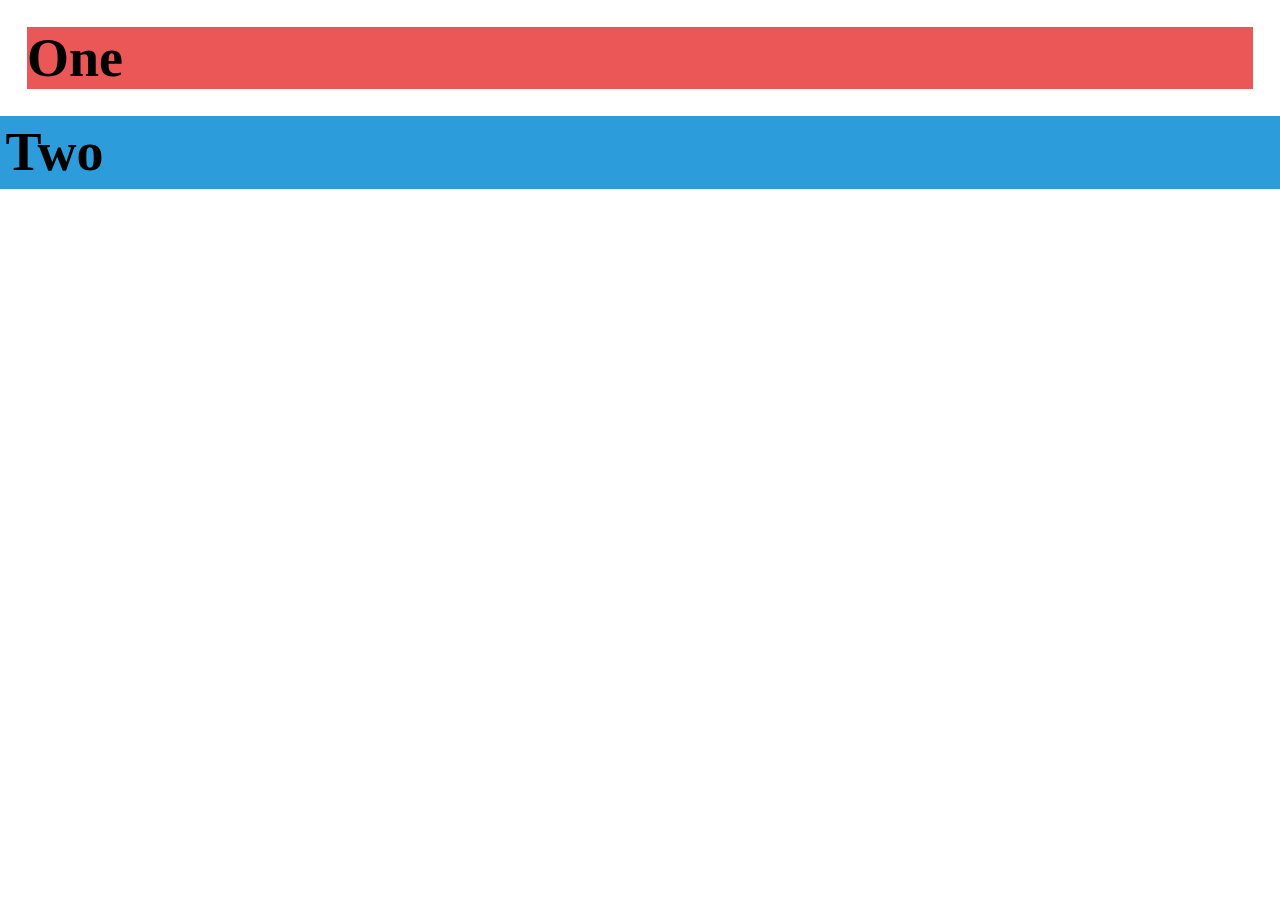
==== lab1/index.html @ 4e6482e7 "add html" ====
<!DOCTYPE html>
<html lang="en">
<head>
    <script src="script.js"></script>
    <link rel="stylesheet" href="style.css">
    <meta charset="UTF-8">
    <meta http-equiv="X-UA-Compatible" content="IE=edge">
    <meta name="viewport" content="width=device-width, initial-scale=1.0">
    <title>CSS Box Model</title>
</head>
<body>
    <h1 class="box-one">One</h1>
    <h1 class="box-two">Two</h1>
</body>
</html>
---- lab1/style.css ----
/* Everything in CSS is a box (text, button, div...). The box is composed by the content, the padding, the border and the margin */
* { 
    /* Here we are saying that the box should occupy only the space of the content */
     padding: 0;
     margin: 0;
     font-size: 1.5em;
 }
 
 .box-one {    
 /* I can add a padding to the content, adding background to the element (and, consequently, more space around it) */
     padding: 0em;
     background-color: #EB5757;
     
 /* the border goes around the padding */
     border: 0em solid #27AE60;
     
 /* the margin is added to increase the space between two elements as it is outside the border. */
     margin: 0.5em;
 }
 
 .box-two {
   
     padding: 0.1em;
     background-color: #2D9CDB;
     border: 0 solid #27AE60;
     
  /* Do not forget the behaviour known as margin collapsing. When two elements have two different margins, they will be separated by the highest one.  */
     margin: 0em;
 
 }
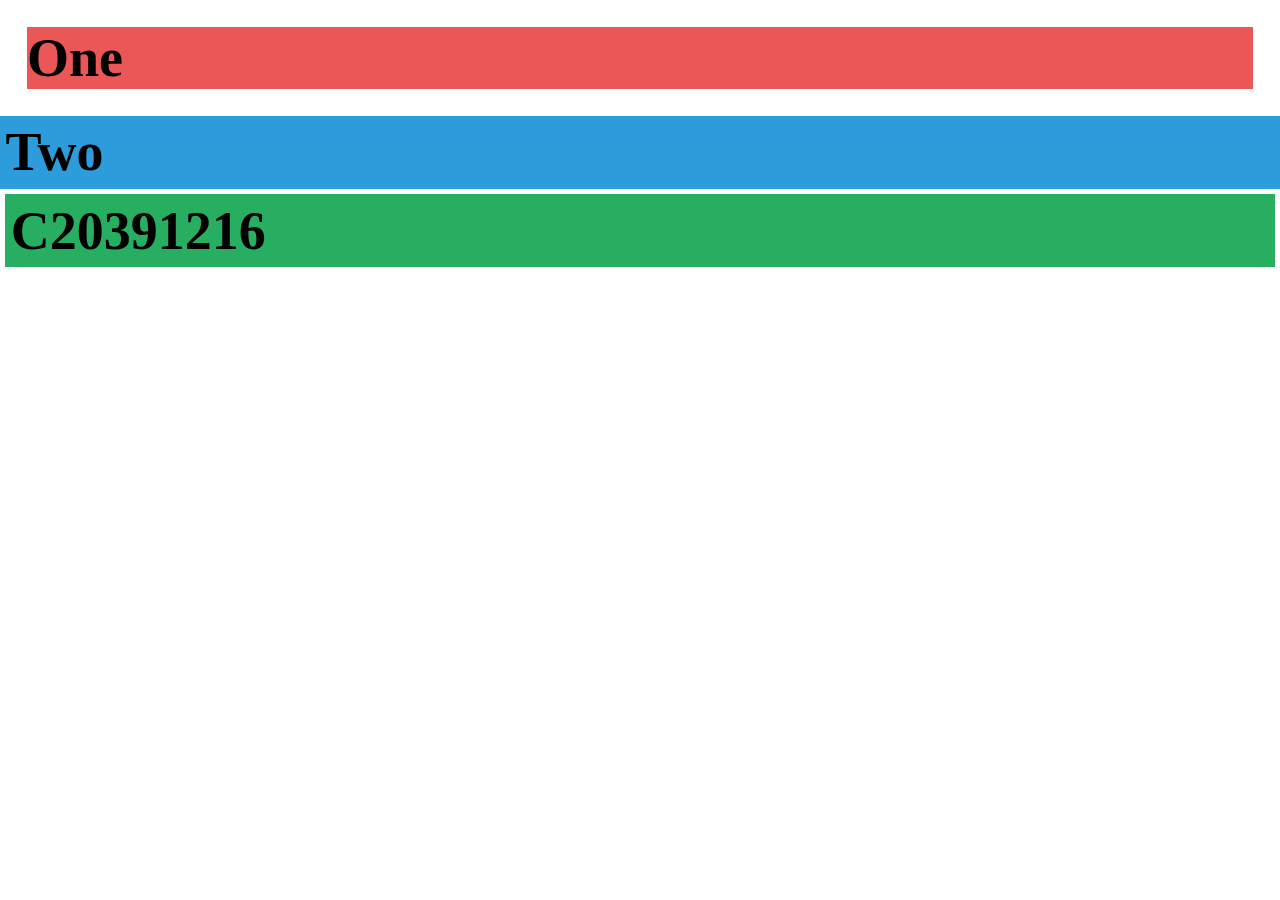
==== commit 815c102c: "add green box with student no." ====
--- a/lab1/index.html
+++ b/lab1/index.html
@@ -11,5 +11,6 @@
 <body>
     <h1 class="box-one">One</h1>
     <h1 class="box-two">Two</h1>
+    <h1 class="box-three">C20391216</h1>
 </body>
 </html>--- a/lab1/style.css
+++ b/lab1/style.css
@@ -1,30 +1,34 @@
 /* Everything in CSS is a box (text, button, div...). The box is composed by the content, the padding, the border and the margin */
 * { 
     /* Here we are saying that the box should occupy only the space of the content */
-     padding: 0;
-     margin: 0;
-     font-size: 1.5em;
- }
- 
- .box-one {    
- /* I can add a padding to the content, adding background to the element (and, consequently, more space around it) */
-     padding: 0em;
-     background-color: #EB5757;
-     
- /* the border goes around the padding */
-     border: 0em solid #27AE60;
-     
- /* the margin is added to increase the space between two elements as it is outside the border. */
-     margin: 0.5em;
- }
- 
- .box-two {
-   
-     padding: 0.1em;
-     background-color: #2D9CDB;
-     border: 0 solid #27AE60;
-     
-  /* Do not forget the behaviour known as margin collapsing. When two elements have two different margins, they will be separated by the highest one.  */
-     margin: 0em;
- 
- }+    padding: 0;
+    margin: 0;
+    font-size: 1.5em;
+}
+
+.box-one {    
+    /* I can add a padding to the content, adding background to the element (and, consequently, more space around it) */
+    padding: 0em;
+    background-color: #EB5757;
+    
+    /* the border goes around the padding */
+    border: 0em solid #27AE60;
+    
+    /* the margin is added to increase the space between two elements as it is outside the border. */
+    margin: 0.5em;
+}
+
+.box-two {
+    padding: 0.1em;
+    background-color: #2D9CDB;
+    border: 0 solid #27AE60;
+    
+    /* Do not forget the behaviour known as margin collapsing. When two elements have two different margins, they will be separated by the highest one.  */
+    margin: 0em;
+}
+
+.box-three {
+    padding: 0.1em;
+    background-color: #27AE60;
+    margin: 0.1em;
+}